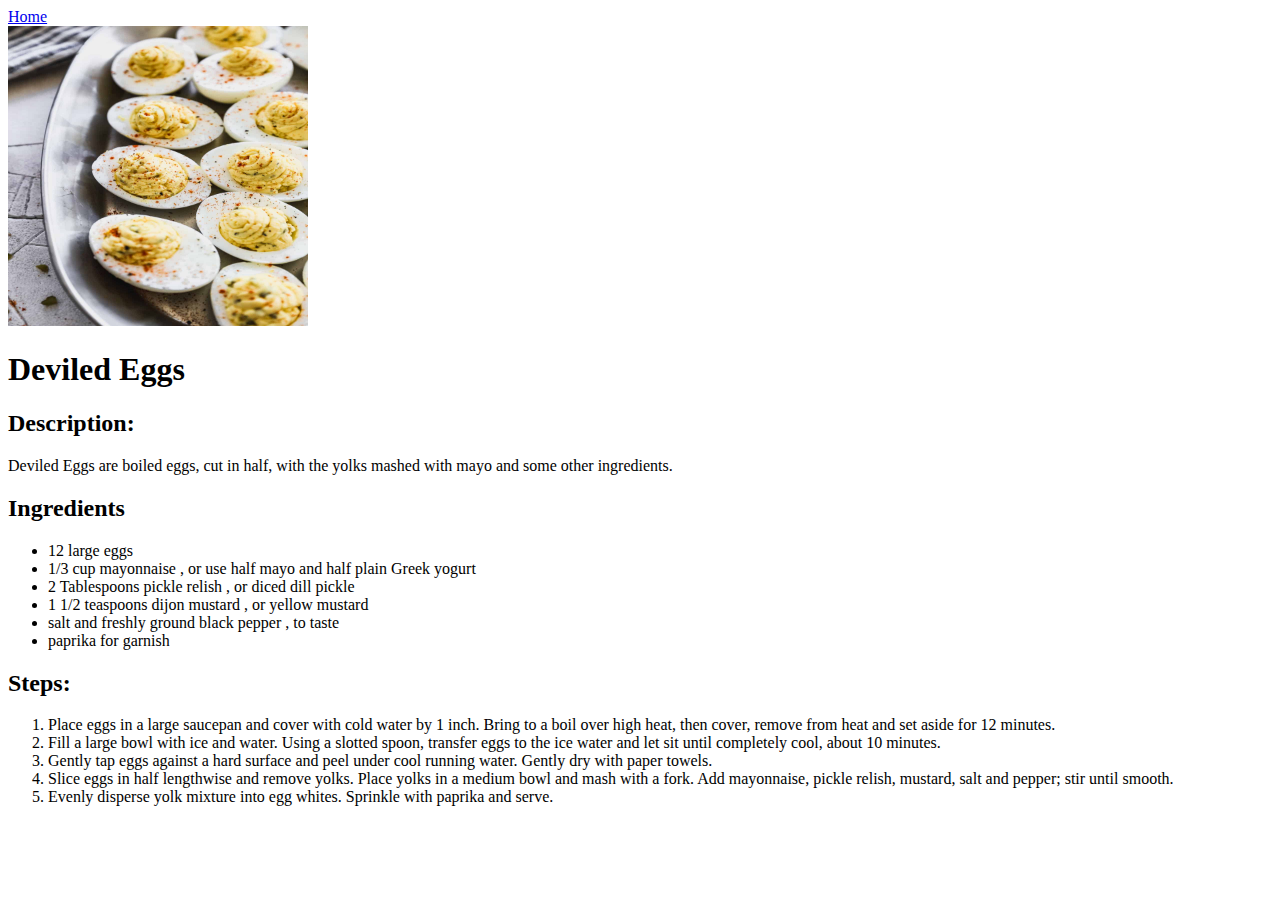
==== recipes/deviledEggs.html @ 0b50e195 "Finished the First Project." ====
<!DOCTYPE html>
<html lang="en">
<head>
    <meta charset="UTF-8">
    <meta name="viewport" content="width=device-width, initial-scale=1.0">
    <title>Deviled Eggs Recipe</title>
</head>
<body>
<a href="../index.html">Home</a>
<br><img src="../images/deviledEggsPic.jpg" alt="Deviled Eggs" width="300" height="300">
<h1>Deviled Eggs</h1>
<h2>Description:</h2>
<p>Deviled Eggs are boiled eggs, cut in half, with the yolks mashed with mayo and some other ingredients.</p>
<h2>Ingredients</h2>
<ul>
    <li>12 large eggs</li>
    <li>1/3 cup mayonnaise , or use half mayo and half plain Greek yogurt</li>
    <li>2 Tablespoons pickle relish , or diced dill pickle </li>
    <li>1 1/2 teaspoons dijon mustard , or yellow mustard</li>
    <li>salt and freshly ground black pepper , to taste</li>
    <li>paprika for garnish</li>
</ul>
<h2>Steps:</h2>
<ol>
    <li>Place eggs in a large saucepan and cover with cold water by 1 inch. Bring to a boil over high heat, then cover,
         remove from heat and set aside for 12 minutes.</li>
    <li>Fill a large bowl with ice and water. Using a slotted spoon, transfer eggs to the ice water and let sit until
         completely cool, about 10 minutes.</li>
    <li>Gently tap eggs against a hard surface and peel under cool running water. Gently dry with paper towels.</li>
    <li>Slice eggs in half lengthwise and remove yolks. Place yolks in a medium bowl and mash with a fork. Add 
        mayonnaise, pickle relish, mustard, salt and pepper; stir until smooth.</li>
    <li>Evenly disperse yolk mixture into egg whites. Sprinkle with paprika and serve.</li>
</ol>

</body>
</html>
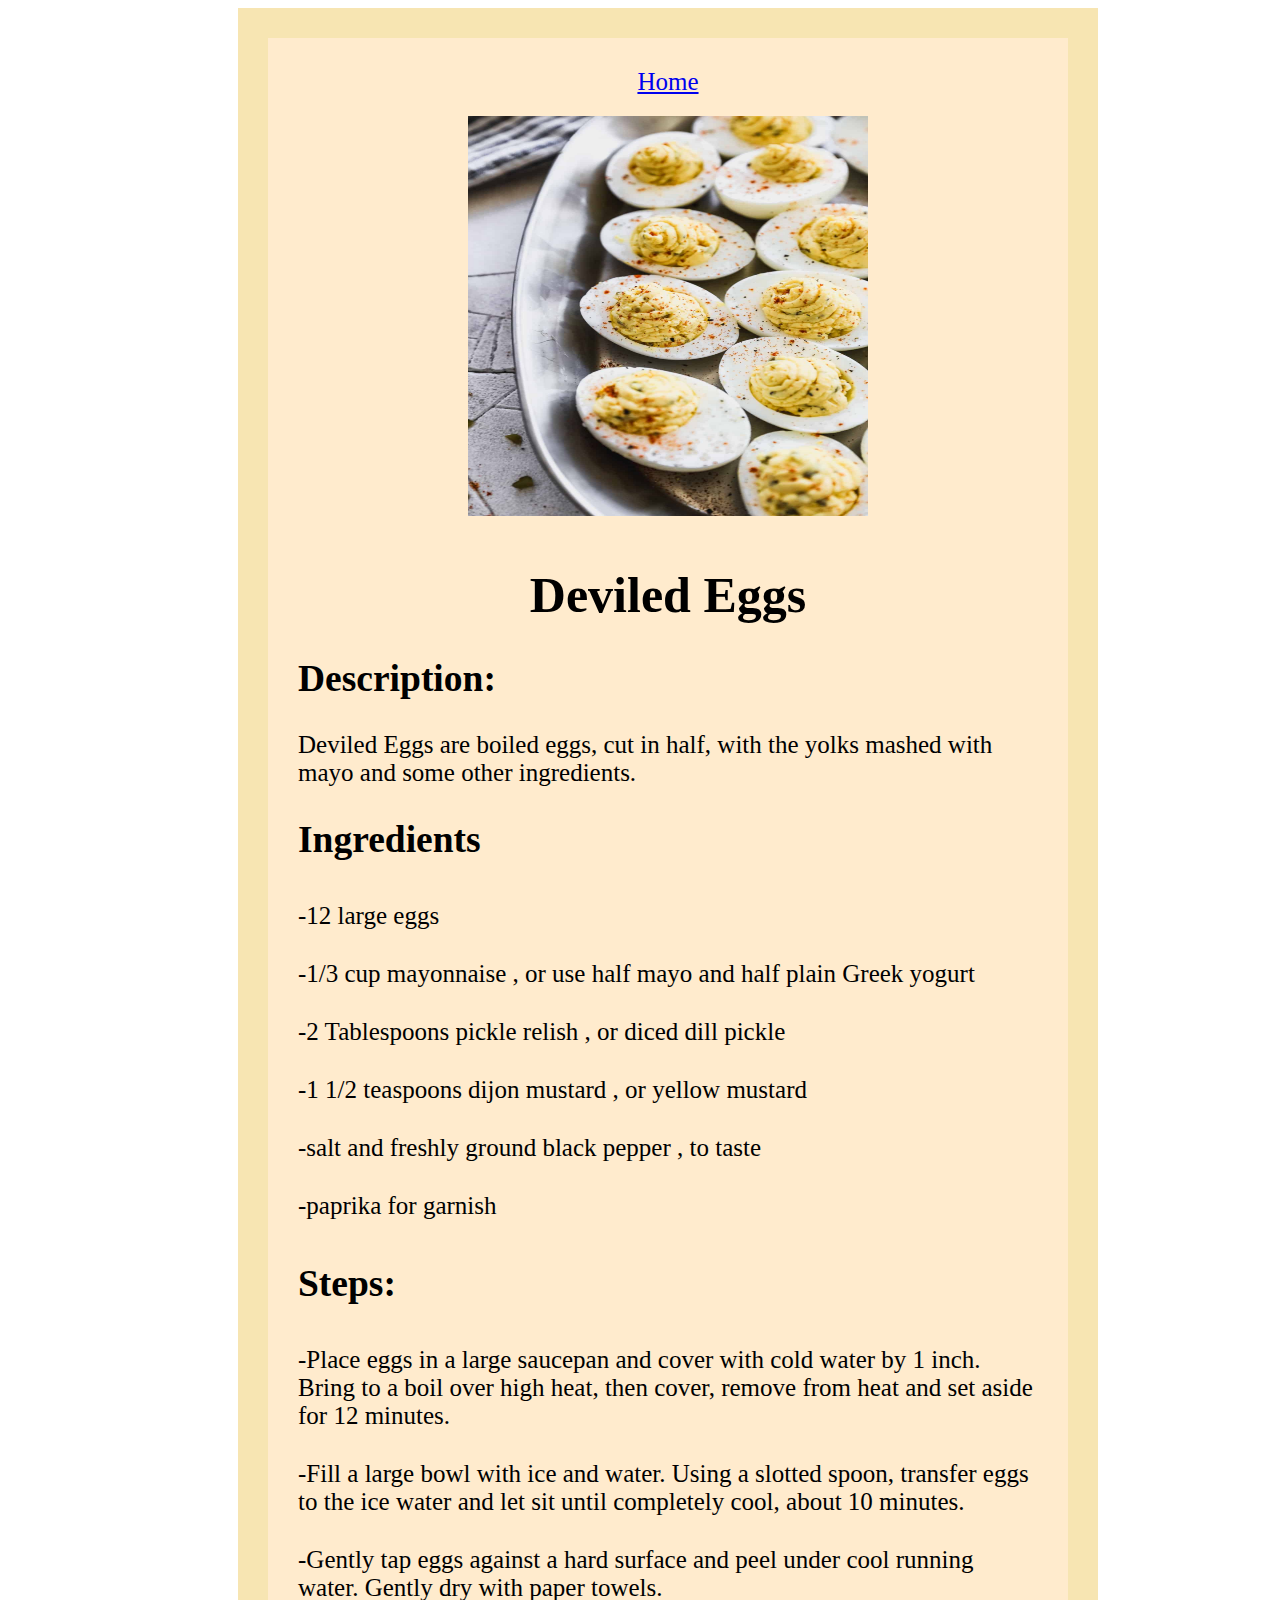
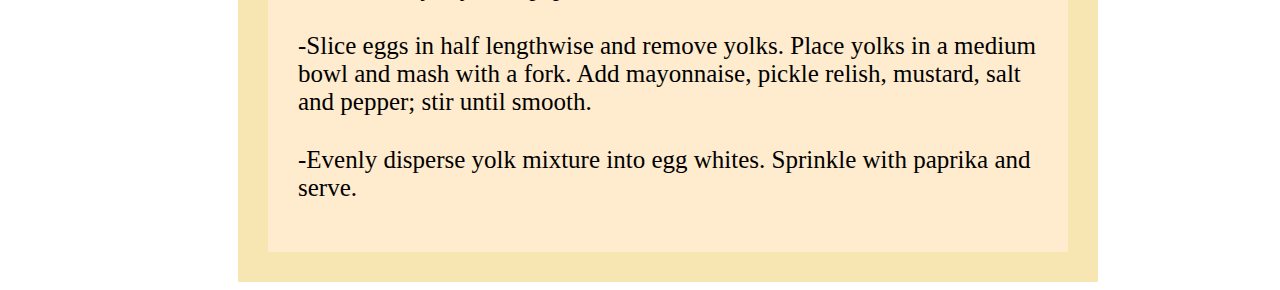
==== commit 35a71e70: "Applied Css to Odin-Recipes" ====
--- a/recipes/deviledEggs.html
+++ b/recipes/deviledEggs.html
@@ -4,33 +4,39 @@
     <meta charset="UTF-8">
     <meta name="viewport" content="width=device-width, initial-scale=1.0">
     <title>Deviled Eggs Recipe</title>
+    <link rel="stylesheet" href="../styles.css">
 </head>
 <body>
-<a href="../index.html">Home</a>
-<br><img src="../images/deviledEggsPic.jpg" alt="Deviled Eggs" width="300" height="300">
-<h1>Deviled Eggs</h1>
+    <div class="container">
+        <div class="container2">
+    <div class="top">
+        <a href="../index.html">Home</a>
+        <div class="list"><img src="../images/deviledEggsPic.jpg" alt="Deviled Eggs" width="400" height="400"></div>
+        <h1>Deviled Eggs</h1>
+    </div>
 <h2>Description:</h2>
 <p>Deviled Eggs are boiled eggs, cut in half, with the yolks mashed with mayo and some other ingredients.</p>
 <h2>Ingredients</h2>
-<ul>
-    <li>12 large eggs</li>
-    <li>1/3 cup mayonnaise , or use half mayo and half plain Greek yogurt</li>
-    <li>2 Tablespoons pickle relish , or diced dill pickle </li>
-    <li>1 1/2 teaspoons dijon mustard , or yellow mustard</li>
-    <li>salt and freshly ground black pepper , to taste</li>
-    <li>paprika for garnish</li>
-</ul>
+
+    <div class= "list">-12 large eggs</div>
+    <div class= "list">-1/3 cup mayonnaise , or use half mayo and half plain Greek yogurt</div>
+    <div class= "list">-2 Tablespoons pickle relish , or diced dill pickle </div>
+    <div class= "list">-1 1/2 teaspoons dijon mustard , or yellow mustard</div>
+    <div class= "list">-salt and freshly ground black pepper , to taste</div>
+    <div class= "list">-paprika for garnish</div>
+
 <h2>Steps:</h2>
-<ol>
-    <li>Place eggs in a large saucepan and cover with cold water by 1 inch. Bring to a boil over high heat, then cover,
-         remove from heat and set aside for 12 minutes.</li>
-    <li>Fill a large bowl with ice and water. Using a slotted spoon, transfer eggs to the ice water and let sit until
-         completely cool, about 10 minutes.</li>
-    <li>Gently tap eggs against a hard surface and peel under cool running water. Gently dry with paper towels.</li>
-    <li>Slice eggs in half lengthwise and remove yolks. Place yolks in a medium bowl and mash with a fork. Add 
-        mayonnaise, pickle relish, mustard, salt and pepper; stir until smooth.</li>
-    <li>Evenly disperse yolk mixture into egg whites. Sprinkle with paprika and serve.</li>
-</ol>
 
+    <div class= "list">-Place eggs in a large saucepan and cover with cold water by 1 inch. Bring to a boil over high heat, then cover,
+         remove from heat and set aside for 12 minutes.</div>
+    <div class= "list">-Fill a large bowl with ice and water. Using a slotted spoon, transfer eggs to the ice water and let sit until
+         completely cool, about 10 minutes.</div>
+    <div class= "list">-Gently tap eggs against a hard surface and peel under cool running water. Gently dry with paper towels.</div>
+    <div class= "list">-Slice eggs in half lengthwise and remove yolks. Place yolks in a medium bowl and mash with a fork. Add 
+        mayonnaise, pickle relish, mustard, salt and pepper; stir until smooth.</div>
+    <div class= "list">-Evenly disperse yolk mixture into egg whites. Sprinkle with paprika and serve.</div>
+
+</div>
+</div>
 </body>
 </html>--- a/styles.css
+++ b/styles.css
@@ -0,0 +1,33 @@
+.container {
+    font-size: 25px;
+    width: 800px;
+    margin: 0 230px;
+    padding: 30px;
+    background-color: rgb(247, 229, 178);
+}
+.homeContainer {
+    font-size: 25px;
+    width: 500px;
+    margin: 0 230px;
+    padding: 30px;
+    background-color: rgb(247, 229, 178);
+    text-align: center; 
+}
+.container2 {
+    padding: 30px;
+    background-color: blanchedalmond;
+}
+.fpcontainer {
+    margin: 0 230px;
+    width: 400px;
+}
+.top {
+    margin: 0 0 0 0;
+    padding: 0 0 0 0;
+    text-align: center;
+}
+.list {
+    margin: 10px 0;
+    padding: 10px 0;
+}
+
